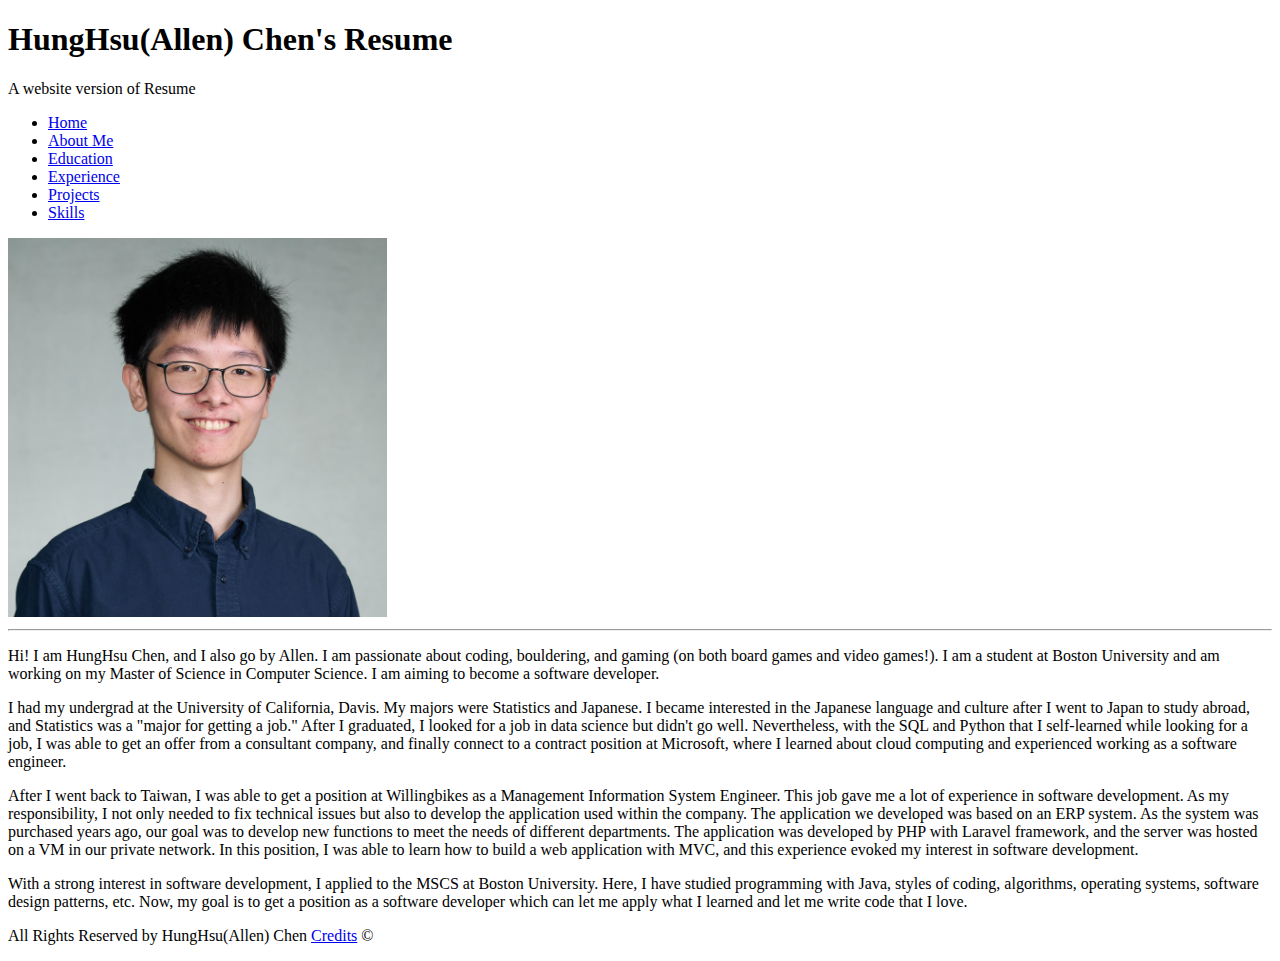
==== about.html @ a03658e8 "HTML" ====
<!DOCTYPE html>
<html lang="en">
    <head>
        <meta charset="UTF-8">
        <title> About | Resume</title>
    </head>
    <body>
        <header>
            <h1>HungHsu(Allen) Chen's Resume</h1>
            <p>A website version of Resume</p>
        </header>
        <nav>
            <ul>
                <li><a href="./index.html">Home</a></li>
                <li><a href="./about.html">About Me</a></li>
                <li><a href="./edu.html">Education</a></li>
                <li><a href="./exp.html">Experience</a></li>
                <li><a href="./projects.html">Projects</a></li>
                <li><a href="./skill.html">Skills</a></li>
            </ul>
        </nav>
        <main>
            <img src="./assets/headshot.jpg" alt="pictureOfHungHsu" style="width:30%; height:30%;">
            <hr/>
            <p>
                Hi! I am HungHsu Chen, and I also go by Allen. 
                I am passionate about coding, bouldering, 
                and gaming (on both board games and video games!). 
                I am a student at Boston University and am working on my 
                Master of Science in Computer Science. I am aiming to become 
                a software developer.
            </p>
            <p>
                I had my undergrad at the University of California, Davis. 
                My majors were Statistics and Japanese. 
                I became interested in the Japanese language and culture after 
                I went to Japan to study abroad, and Statistics was a 
                "major for getting a job." After I graduated, I looked for a 
                job in data science but didn't go well. Nevertheless, 
                with the SQL and Python that I self-learned while looking for a job, 
                I was able to get an offer from a consultant company, 
                and finally connect to a contract position at Microsoft, 
                where I learned about cloud computing and experienced working as 
                a software engineer.
            </p>
            <p>
                After I went back to Taiwan, I was able to get a position at Willingbikes 
                as a Management Information System Engineer. 
                This job gave me a lot of experience in software development. 
                As my responsibility, I not only needed to fix technical issues 
                but also to develop the application used within the company. 
                The application we developed was based on an ERP system. 
                As the system was purchased years ago, our goal was to develop 
                new functions to meet the needs of different departments. 
                The application was developed by PHP with Laravel framework, 
                and the server was hosted on a VM in our private network. 
                In this position, I was able to learn how to build a web application with MVC, 
                and this experience evoked my interest in software development.
            </p>
            <p>
                With a strong interest in software development, 
                I applied to the MSCS at Boston University. 
                Here, I have studied programming with Java, styles of coding, 
                algorithms, operating systems, software design patterns, etc. 
                Now, my goal is to get a position as a software developer which 
                can let me apply what I learned and let me write code that I love.
            </p>
        </main>
        <footer>
            <p>All Rights Reserved by HungHsu(Allen) Chen <a href="./index.html">Credits</a> &copy;</p>
        </footer>
    </body>
</html>
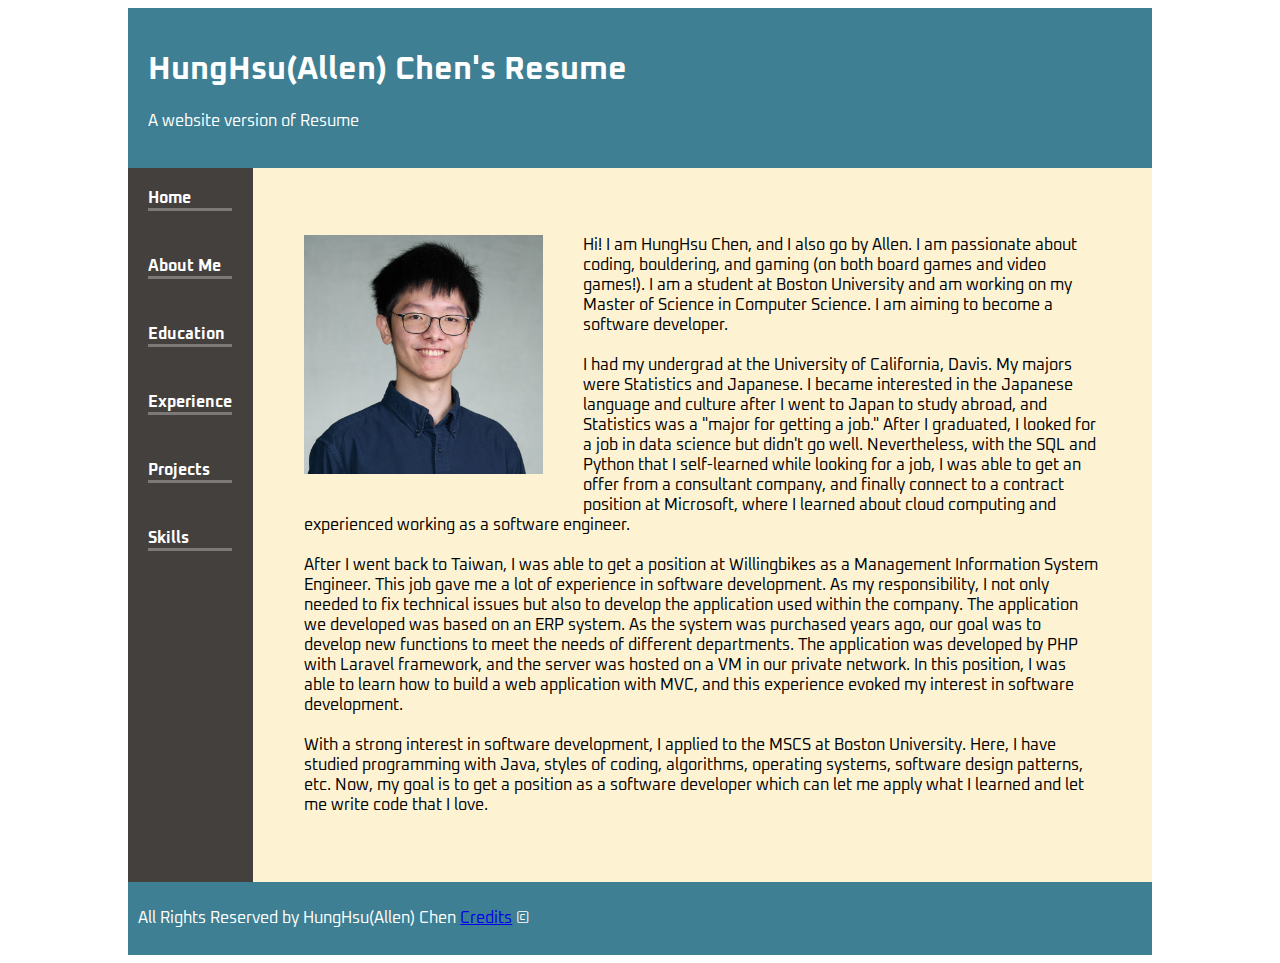
==== commit 72cb24b8: "css" ====
--- a/about.html
+++ b/about.html
@@ -2,70 +2,96 @@
 <html lang="en">
     <head>
         <meta charset="UTF-8">
+        <meta name="viewport" content="width=device-width, initial-scale=1">
         <title> About | Resume</title>
+
+        <link rel="preconnect" href="https://fonts.googleapis.com">
+        <link rel="preconnect" href="https://fonts.gstatic.com" crossorigin>
+        <link href="https://fonts.googleapis.com/css2?family=Oxanium:wght@200..800&display=swap" rel="stylesheet">
+        <link rel="stylesheet" href="./styles/index.css">
+
+        <style>
+            img {
+                float: left;
+                margin-right: 5%;
+                margin-bottom: 3%;
+                width:30%;
+                height:30%;
+            }
+
+            @media screen and (max-width: 750px){
+                img {
+                    display: block;
+                    margin-left: 25%;
+                    margin-right: 25%;
+                    width: 50%;
+                }
+            }
+        </style>
     </head>
     <body>
         <header>
             <h1>HungHsu(Allen) Chen's Resume</h1>
             <p>A website version of Resume</p>
         </header>
-        <nav>
-            <ul>
-                <li><a href="./index.html">Home</a></li>
-                <li><a href="./about.html">About Me</a></li>
-                <li><a href="./edu.html">Education</a></li>
-                <li><a href="./exp.html">Experience</a></li>
-                <li><a href="./projects.html">Projects</a></li>
-                <li><a href="./skill.html">Skills</a></li>
-            </ul>
-        </nav>
-        <main>
-            <img src="./assets/headshot.jpg" alt="pictureOfHungHsu" style="width:30%; height:30%;">
-            <hr/>
-            <p>
-                Hi! I am HungHsu Chen, and I also go by Allen. 
-                I am passionate about coding, bouldering, 
-                and gaming (on both board games and video games!). 
-                I am a student at Boston University and am working on my 
-                Master of Science in Computer Science. I am aiming to become 
-                a software developer.
-            </p>
-            <p>
-                I had my undergrad at the University of California, Davis. 
-                My majors were Statistics and Japanese. 
-                I became interested in the Japanese language and culture after 
-                I went to Japan to study abroad, and Statistics was a 
-                "major for getting a job." After I graduated, I looked for a 
-                job in data science but didn't go well. Nevertheless, 
-                with the SQL and Python that I self-learned while looking for a job, 
-                I was able to get an offer from a consultant company, 
-                and finally connect to a contract position at Microsoft, 
-                where I learned about cloud computing and experienced working as 
-                a software engineer.
-            </p>
-            <p>
-                After I went back to Taiwan, I was able to get a position at Willingbikes 
-                as a Management Information System Engineer. 
-                This job gave me a lot of experience in software development. 
-                As my responsibility, I not only needed to fix technical issues 
-                but also to develop the application used within the company. 
-                The application we developed was based on an ERP system. 
-                As the system was purchased years ago, our goal was to develop 
-                new functions to meet the needs of different departments. 
-                The application was developed by PHP with Laravel framework, 
-                and the server was hosted on a VM in our private network. 
-                In this position, I was able to learn how to build a web application with MVC, 
-                and this experience evoked my interest in software development.
-            </p>
-            <p>
-                With a strong interest in software development, 
-                I applied to the MSCS at Boston University. 
-                Here, I have studied programming with Java, styles of coding, 
-                algorithms, operating systems, software design patterns, etc. 
-                Now, my goal is to get a position as a software developer which 
-                can let me apply what I learned and let me write code that I love.
-            </p>
-        </main>
+        <div id="main">
+            <nav>
+                <ul>
+                    <li><a href="./index.html">Home</a></li>
+                    <li><a href="./about.html">About Me</a></li>
+                    <li><a href="./edu.html">Education</a></li>
+                    <li><a href="./exp.html">Experience</a></li>
+                    <li><a href="./projects.html">Projects</a></li>
+                    <li><a href="./skill.html">Skills</a></li>
+                </ul>
+            </nav>
+            <main>
+                <p>
+                    <img src="./assets/headshot.jpg" alt="pictureOfHungHsu">
+                    Hi! I am HungHsu Chen, and I also go by Allen. 
+                    I am passionate about coding, bouldering, 
+                    and gaming (on both board games and video games!). 
+                    I am a student at Boston University and am working on my 
+                    Master of Science in Computer Science. I am aiming to become 
+                    a software developer.
+                <br>
+                <br>
+                    I had my undergrad at the University of California, Davis. 
+                    My majors were Statistics and Japanese. 
+                    I became interested in the Japanese language and culture after 
+                    I went to Japan to study abroad, and Statistics was a 
+                    "major for getting a job." After I graduated, I looked for a 
+                    job in data science but didn't go well. Nevertheless, 
+                    with the SQL and Python that I self-learned while looking for a job, 
+                    I was able to get an offer from a consultant company, 
+                    and finally connect to a contract position at Microsoft, 
+                    where I learned about cloud computing and experienced working as 
+                    a software engineer.
+                <br>
+                <br>
+                    After I went back to Taiwan, I was able to get a position at Willingbikes 
+                    as a Management Information System Engineer. 
+                    This job gave me a lot of experience in software development. 
+                    As my responsibility, I not only needed to fix technical issues 
+                    but also to develop the application used within the company. 
+                    The application we developed was based on an ERP system. 
+                    As the system was purchased years ago, our goal was to develop 
+                    new functions to meet the needs of different departments. 
+                    The application was developed by PHP with Laravel framework, 
+                    and the server was hosted on a VM in our private network. 
+                    In this position, I was able to learn how to build a web application with MVC, 
+                    and this experience evoked my interest in software development.
+                <br>
+                <br>
+                    With a strong interest in software development, 
+                    I applied to the MSCS at Boston University. 
+                    Here, I have studied programming with Java, styles of coding, 
+                    algorithms, operating systems, software design patterns, etc. 
+                    Now, my goal is to get a position as a software developer which 
+                    can let me apply what I learned and let me write code that I love.
+                </p>
+            </main>
+        </div>
         <footer>
             <p>All Rights Reserved by HungHsu(Allen) Chen <a href="./index.html">Credits</a> &copy;</p>
         </footer>
--- a/styles/index.css
+++ b/styles/index.css
@@ -0,0 +1,71 @@
+body {
+    margin-left: 10%;
+    margin-right: 10%;
+    font-family: "Oxanium", serif;
+}
+
+main {
+    height: fit-content;
+    background-color: rgb(253, 242, 210);
+    padding: 5%;
+}
+
+main a, main u {
+    color:rgb(65, 127, 147);
+}
+
+header {
+    padding: 2%;
+    background-color:rgb(62, 127, 147);
+    color: white;
+}
+
+footer {
+    padding: 1%;
+    background-color: rgb(62, 127, 147);
+    color: white;
+}
+
+nav {
+    padding: 2%;
+    background-color:rgb(67, 64, 62);
+}
+
+nav li {
+    border-bottom: rgb(125, 121, 121) solid;
+}
+
+nav ul {
+    list-style: none;
+    padding-left: 0;
+    margin: 0;
+}
+
+nav ul li a {
+    color: rgb(255, 255, 255);
+    font-weight: bolder;
+    text-decoration: none;
+}
+
+@media screen and (max-width: 750px) {
+    header {
+        text-align: center;
+    }
+
+    nav li {
+        display: inline-block;
+        text-align: center;
+        margin: 1vh 2vw;
+    }
+}
+
+@media screen and (min-width: 750px) {
+    #main {
+        display: flex;
+        flex-wrap: nowrap;
+    }
+
+    nav li {
+        margin-bottom: 5vh;
+    }
+}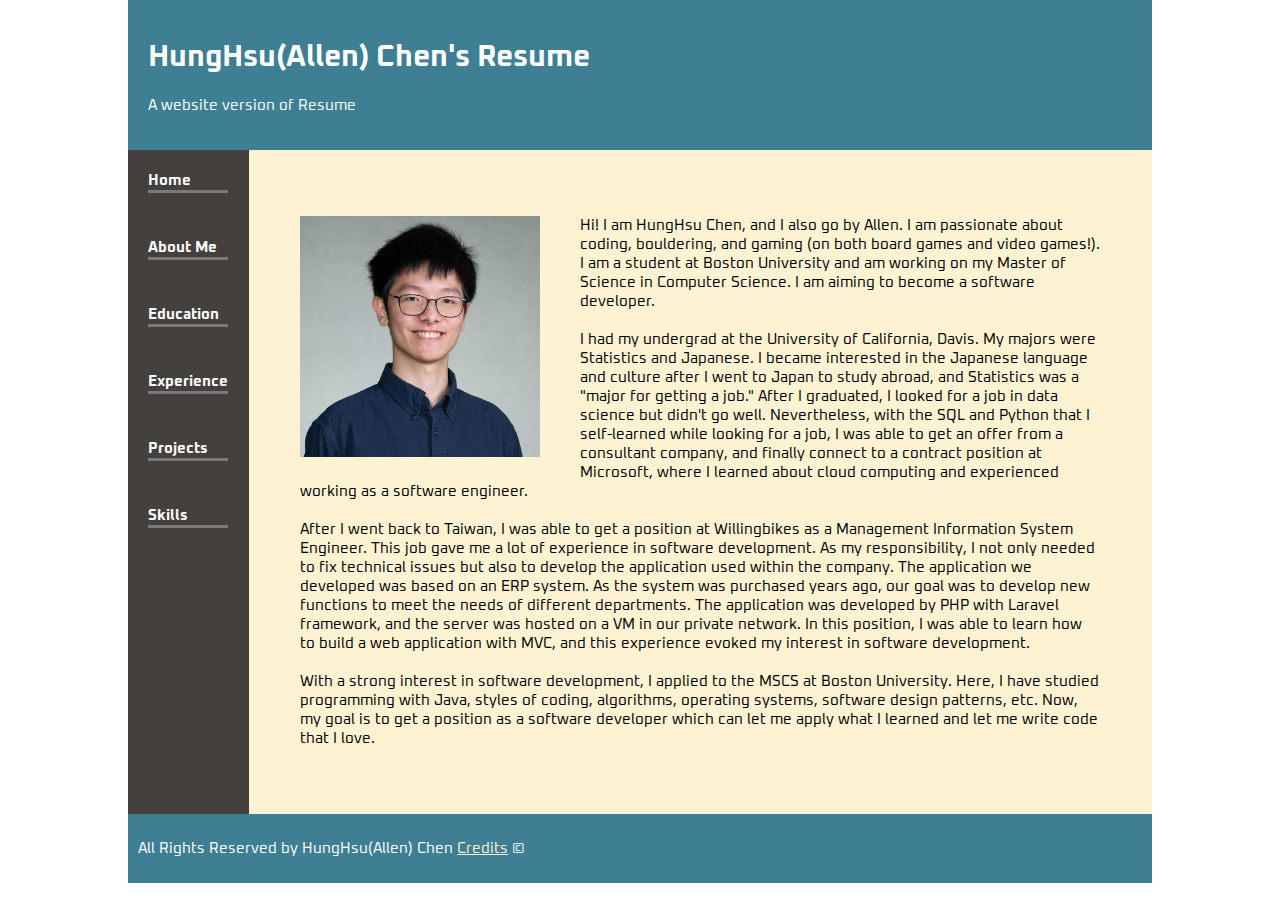
==== commit e648c664: "adjust to css" ====
--- a/about.html
+++ b/about.html
@@ -8,92 +8,94 @@
         <link rel="preconnect" href="https://fonts.googleapis.com">
         <link rel="preconnect" href="https://fonts.gstatic.com" crossorigin>
         <link href="https://fonts.googleapis.com/css2?family=Oxanium:wght@200..800&display=swap" rel="stylesheet">
-        <link rel="stylesheet" href="./styles/index.css">
+        <link rel="stylesheet" href="./styles/main.css">
 
         <style>
             img {
                 float: left;
                 margin-right: 5%;
                 margin-bottom: 3%;
-                width:30%;
+                max-width:30%;
                 height:30%;
             }
 
             @media screen and (max-width: 750px){
                 img {
                     display: block;
-                    margin-left: 25%;
-                    margin-right: 25%;
-                    width: 50%;
+                    margin: 5vh 25%;
+                    max-width: 50%;
                 }
             }
         </style>
     </head>
     <body>
-        <header>
-            <h1>HungHsu(Allen) Chen's Resume</h1>
-            <p>A website version of Resume</p>
-        </header>
-        <div id="main">
-            <nav>
-                <ul>
-                    <li><a href="./index.html">Home</a></li>
-                    <li><a href="./about.html">About Me</a></li>
-                    <li><a href="./edu.html">Education</a></li>
-                    <li><a href="./exp.html">Experience</a></li>
-                    <li><a href="./projects.html">Projects</a></li>
-                    <li><a href="./skill.html">Skills</a></li>
-                </ul>
-            </nav>
-            <main>
-                <p>
-                    <img src="./assets/headshot.jpg" alt="pictureOfHungHsu">
-                    Hi! I am HungHsu Chen, and I also go by Allen. 
-                    I am passionate about coding, bouldering, 
-                    and gaming (on both board games and video games!). 
-                    I am a student at Boston University and am working on my 
-                    Master of Science in Computer Science. I am aiming to become 
-                    a software developer.
-                <br>
-                <br>
-                    I had my undergrad at the University of California, Davis. 
-                    My majors were Statistics and Japanese. 
-                    I became interested in the Japanese language and culture after 
-                    I went to Japan to study abroad, and Statistics was a 
-                    "major for getting a job." After I graduated, I looked for a 
-                    job in data science but didn't go well. Nevertheless, 
-                    with the SQL and Python that I self-learned while looking for a job, 
-                    I was able to get an offer from a consultant company, 
-                    and finally connect to a contract position at Microsoft, 
-                    where I learned about cloud computing and experienced working as 
-                    a software engineer.
-                <br>
-                <br>
-                    After I went back to Taiwan, I was able to get a position at Willingbikes 
-                    as a Management Information System Engineer. 
-                    This job gave me a lot of experience in software development. 
-                    As my responsibility, I not only needed to fix technical issues 
-                    but also to develop the application used within the company. 
-                    The application we developed was based on an ERP system. 
-                    As the system was purchased years ago, our goal was to develop 
-                    new functions to meet the needs of different departments. 
-                    The application was developed by PHP with Laravel framework, 
-                    and the server was hosted on a VM in our private network. 
-                    In this position, I was able to learn how to build a web application with MVC, 
-                    and this experience evoked my interest in software development.
-                <br>
-                <br>
-                    With a strong interest in software development, 
-                    I applied to the MSCS at Boston University. 
-                    Here, I have studied programming with Java, styles of coding, 
-                    algorithms, operating systems, software design patterns, etc. 
-                    Now, my goal is to get a position as a software developer which 
-                    can let me apply what I learned and let me write code that I love.
-                </p>
-            </main>
+        <div id="body">
+            <header>
+                <h1>HungHsu(Allen) Chen's Resume</h1>
+                <p>A website version of Resume</p>
+            </header>
+            <div id="main">
+                <nav>
+                    <ul>
+                        <li><a href="./index.html">Home</a></li>
+                        <li><a href="./about.html">About Me</a></li>
+                        <li><a href="./edu.html">Education</a></li>
+                        <li><a href="./exp.html">Experience</a></li>
+                        <li><a href="./projects.html">Projects</a></li>
+                        <li><a href="./skill.html">Skills</a></li>
+                    </ul>
+                </nav>
+                <main>
+                    <p>
+                        <img src="./assets/headshot.jpg" alt="pictureOfHungHsu">
+                        Hi! I am HungHsu Chen, and I also go by Allen. 
+                        I am passionate about coding, bouldering, 
+                        and gaming (on both board games and video games!). 
+                        I am a student at Boston University and am working on my 
+                        Master of Science in Computer Science. I am aiming to become 
+                        a software developer.
+                    <br>
+                    <br>
+                        I had my undergrad at the University of California, Davis. 
+                        My majors were Statistics and Japanese. 
+                        I became interested in the Japanese language and culture after 
+                        I went to Japan to study abroad, and Statistics was a 
+                        "major for getting a job." After I graduated, I looked for a 
+                        job in data science but didn't go well. Nevertheless, 
+                        with the SQL and Python that I self-learned while looking for a job, 
+                        I was able to get an offer from a consultant company, 
+                        and finally connect to a contract position at Microsoft, 
+                        where I learned about cloud computing and experienced working as 
+                        a software engineer.
+                    <br>
+                    <br>
+                        After I went back to Taiwan, I was able to get a position at Willingbikes 
+                        as a Management Information System Engineer. 
+                        This job gave me a lot of experience in software development. 
+                        As my responsibility, I not only needed to fix technical issues 
+                        but also to develop the application used within the company. 
+                        The application we developed was based on an ERP system. 
+                        As the system was purchased years ago, our goal was to develop 
+                        new functions to meet the needs of different departments. 
+                        The application was developed by PHP with Laravel framework, 
+                        and the server was hosted on a VM in our private network. 
+                        In this position, I was able to learn how to build a web application with MVC, 
+                        and this experience evoked my interest in software development.
+                    <br>
+                    <br>
+                        With a strong interest in software development, 
+                        I applied to the MSCS at Boston University. 
+                        Here, I have studied programming with Java, styles of coding, 
+                        algorithms, operating systems, software design patterns, etc. 
+                        Now, my goal is to get a position as a software developer which 
+                        can let me apply what I learned and let me write code that I love.
+                    </p>
+                </main>
+            </div>
+            <footer>
+                <p>All Rights Reserved by HungHsu(Allen) Chen <a href="./index.html">Credits</a> &copy;</p>
+            </footer>
         </div>
-        <footer>
-            <p>All Rights Reserved by HungHsu(Allen) Chen <a href="./index.html">Credits</a> &copy;</p>
-        </footer>
+        
     </body>
 </html>
--- a/styles/main.css
+++ b/styles/main.css
@@ -0,0 +1,85 @@
+body {
+    box-sizing: border-box;
+    margin: 0;
+    font-family: "Oxanium", serif;
+    font-size: calc(2px + 1vw);
+}
+
+#body {
+    margin-left: 10%;
+    margin-right: 10%;
+}
+
+main {
+    height: fit-content;
+    background-color: rgb(253, 242, 210);
+    padding: 5%;
+}
+
+main a, main u{
+    color:rgb(65, 127, 147);
+}
+
+header {
+    padding: 2%;
+    background-color:rgb(62, 127, 147);
+    color: white;
+}
+
+footer {
+    padding: 1%;
+    background-color: rgb(62, 127, 147);
+    color: white;
+}
+
+footer a {
+    color: rgb(253, 242, 210);
+}
+
+nav {
+    padding: 2%;
+    background-color:rgb(67, 64, 62);
+}
+
+nav li {
+    border-bottom: rgb(125, 121, 121) solid;
+}
+
+nav ul {
+    list-style: none;
+    padding-left: 0;
+    margin: 0;
+}
+
+nav ul li a {
+    color: rgb(255, 255, 255);
+    font-weight: bolder;
+    text-decoration: none;
+}
+
+@media screen and (max-width: 750px) {
+    body {
+        font-size: calc(2px + 3vw);
+    }
+
+    header {
+        text-align: center;
+    }
+
+    nav li {
+        display: inline-block;
+        text-align: center;
+        margin: 1vh 2vw;
+    }
+}
+
+@media screen and (min-width: 750px) {
+    #main {
+        display: flex;
+        flex-wrap: nowrap;
+    }
+
+    nav li {
+        margin-bottom: 5vh;
+    }
+}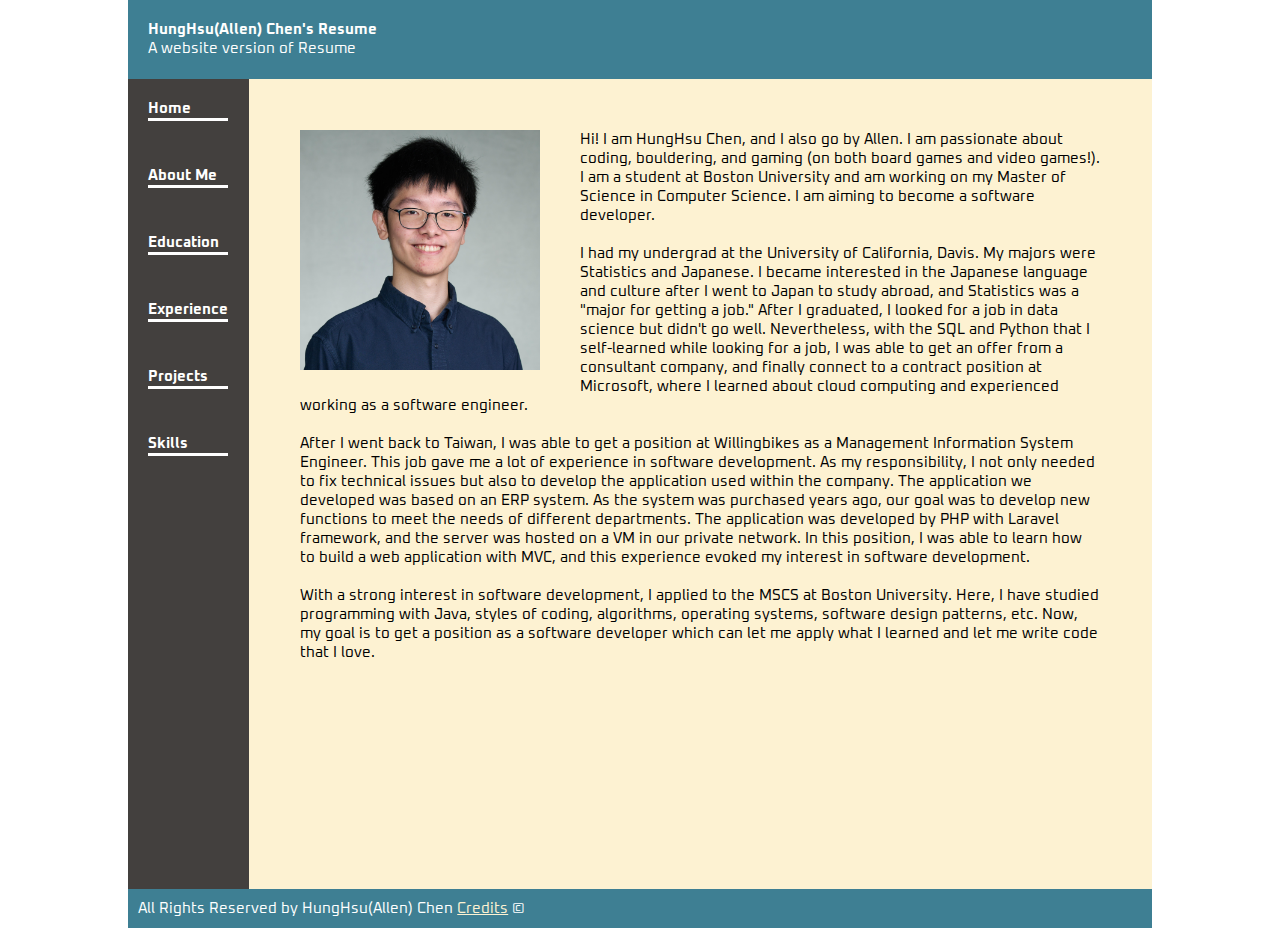
==== commit b486523f: "fix css" ====
--- a/about.html
+++ b/about.html
@@ -22,7 +22,7 @@
             @media screen and (max-width: 750px){
                 img {
                     display: block;
-                    margin: 5vh 25%;
+                    margin: 2vh 25%;
                     max-width: 50%;
                 }
             }
--- a/styles/main.css
+++ b/styles/main.css
@@ -1,4 +1,4 @@
-body {
+* {
     box-sizing: border-box;
     margin: 0;
     font-family: "Oxanium", serif;
@@ -12,6 +12,7 @@
 
 main {
     height: fit-content;
+    min-height: 90vh;
     background-color: rgb(253, 242, 210);
     padding: 5%;
 }
@@ -41,24 +42,32 @@
     background-color:rgb(67, 64, 62);
 }
 
-nav li {
-    border-bottom: rgb(125, 121, 121) solid;
+nav ul {
+    list-style: none;
+    margin: 0;
+    padding-left: 0;
 }
 
-nav ul {
-    list-style: none;
-    padding-left: 0;
-    margin: 0;
+nav li {
+    border-bottom: white solid;
+}
+
+nav li:hover{
+    border-bottom: rgb(117, 196, 220) solid;
+
+    a {
+        color: rgb(117, 196, 220);
+    }
 }
 
 nav ul li a {
-    color: rgb(255, 255, 255);
+    color: white;
     font-weight: bolder;
     text-decoration: none;
 }
 
 @media screen and (max-width: 750px) {
-    body {
+    * {
         font-size: calc(2px + 3vw);
     }
 
